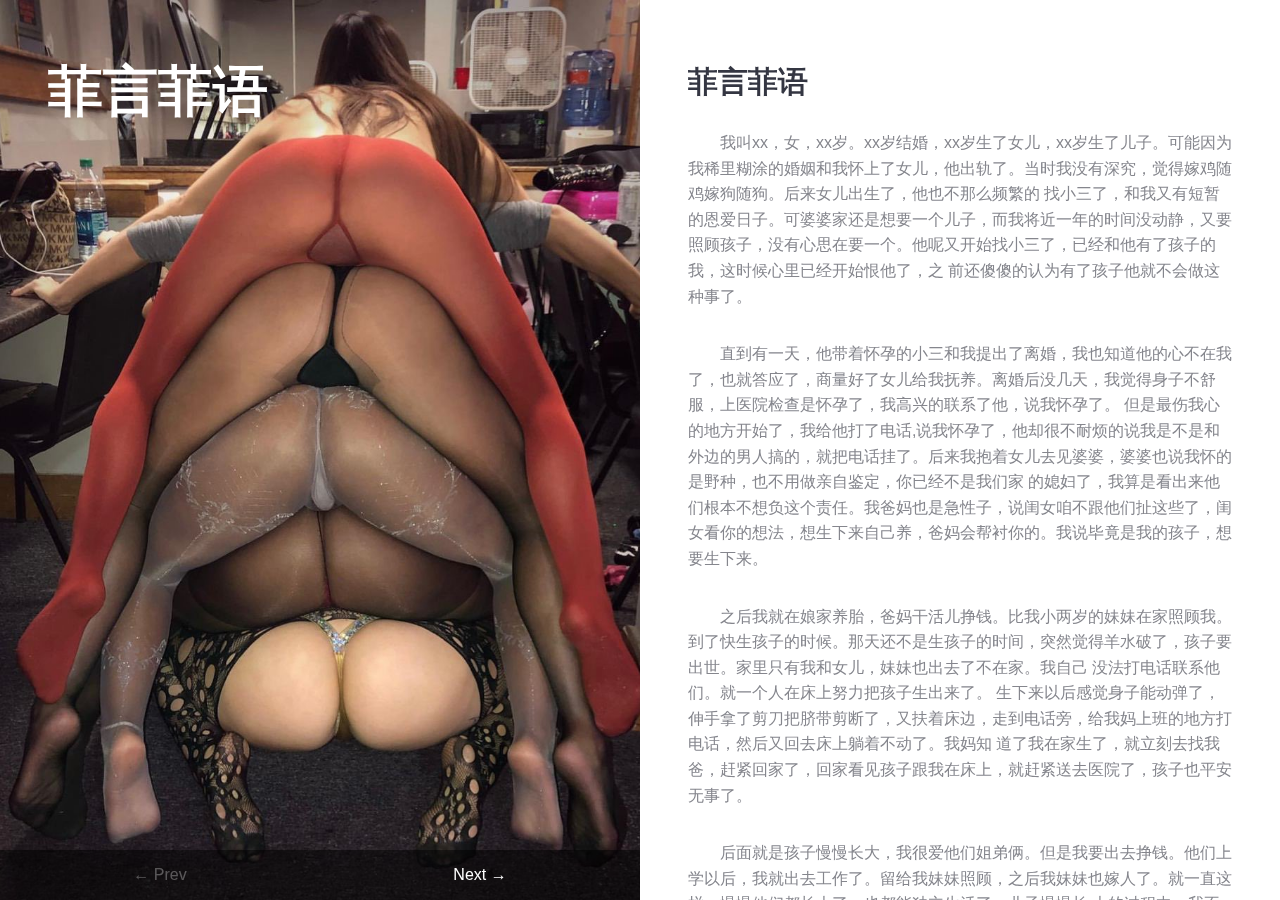
==== index.html @ 6a832831 "Initial commit" ====
<!doctype html>
<html lang="zh" class="no-js">
<head>
	<meta charset="UTF-8">
	<meta http-equiv="X-UA-Compatible" content="IE=edge,chrome=1"> 
	<meta name="viewport" content="width=device-width, initial-scale=1.0">
	<title>自传</title>
	<link rel="shortcut icon" href="/favicon.ico" type="image/x-icon">
	<link rel="stylesheet" href="css/reset.css"> <!-- CSS reset -->
	<link rel="stylesheet" type="text/css" href="css/default.css">
	<link rel="stylesheet" href="css/style.css"> <!-- Resource style -->
	<script src="js/modernizr.js"></script> <!-- Modernizr -->
</head>
<body>
	<main>
		<div class="cd-image-block">
			<ul class="cd-images-list">
				<li class="is-selected">
					<a href="#0">
						<h2>菲言菲语</h2>
					</a>
				</li>

				<li>
					<a href="#0">
						<h2>五个女人的留念</h2>
					</a>
				</li>

				<li>
					<a href="#0">
						<h2>怀孕自拍留念</h2>
					</a>
				</li>

				<li>
					<a href="#0">
						<h2>平安产女留念</h2>
					</a>
				</li>
				<li>
					<a href="#0">
						<h2>母子俩洞房留念</h2>
					</a>
				</li>
				
			</ul> <!-- .cd-images-list -->
		</div> <!-- .cd-image-block -->

		<div class="cd-content-block">
			<ul>
				<li class="is-selected">
					<div>
						<h2>菲言菲语</h2>
				
						<p>
							我叫xx，女，xx岁。xx岁结婚，xx岁生了女儿，xx岁生了儿子。可能因为我稀里糊涂的婚姻和我怀上了女儿，他出轨了。当时我没有深究，觉得嫁鸡随鸡嫁狗随狗。后来女儿出生了，他也不那么频繁的 找小三了，和我又有短暂的恩爱日子。可婆婆家还是想要一个儿子，而我将近一年的时间没动静，又要照顾孩子，没有心思在要一个。他呢又开始找小三了，已经和他有了孩子的我，这时候心里已经开始恨他了，之 前还傻傻的认为有了孩子他就不会做这种事了。
						</p>
						
						<p>
							直到有一天，他带着怀孕的小三和我提出了离婚，我也知道他的心不在我了，也就答应了，商量好了女儿给我抚养。离婚后没几天，我觉得身子不舒服，上医院检查是怀孕了，我高兴的联系了他，说我怀孕了。 但是最伤我心的地方开始了，我给他打了电话,说我怀孕了，他却很不耐烦的说我是不是和外边的男人搞的，就把电话挂了。后来我抱着女儿去见婆婆，婆婆也说我怀的是野种，也不用做亲自鉴定，你已经不是我们家 的媳妇了，我算是看出来他们根本不想负这个责任。我爸妈也是急性子，说闺女咱不跟他们扯这些了，闺女看你的想法，想生下来自己养，爸妈会帮衬你的。我说毕竟是我的孩子，想要生下来。
						</p>
						
						<p>
							之后我就在娘家养胎，爸妈干活儿挣钱。比我小两岁的妹妹在家照顾我。到了快生孩子的时候。那天还不是生孩子的时间，突然觉得羊水破了，孩子要出世。家里只有我和女儿，妹妹也出去了不在家。我自己 没法打电话联系他们。就一个人在床上努力把孩子生出来了。 生下来以后感觉身子能动弹了，伸手拿了剪刀把脐带剪断了，又扶着床边，走到电话旁，给我妈上班的地方打电话，然后又回去床上躺着不动了。我妈知 道了我在家生了，就立刻去找我爸，赶紧回家了，回家看见孩子跟我在床上，就赶紧送去医院了，孩子也平安无事了。
						</p>

						<p>
							后面就是孩子慢慢长大，我很爱他们姐弟俩。但是我要出去挣钱。他们上学以后，我就出去工作了。留给我妹妹照顾，之后我妹妹也嫁人了。就一直这样，慢慢他们都长大了，也都能独立生活了。儿子慢慢长 大的过程中，我不知波道什么时候开始对儿子有了那种感觉。但是一直藏在心里，直到两年前，也就是二三月份的时候，女儿那天神神秘秘的说有事和我谈，我也没多想就跟她去了，女儿很直接的说，妈，女儿我怀 孕了。我问了句谁的，女儿低着头不说话，我就说了一圈我知道的名字，她都摇摇头，我说她你倒是告诉妈妈啊。女儿朝儿子看了看，说妈你别生气，我怀的是我弟弟的。听到这儿，我愣了一下，最后笑了。我心里 在想，自己也终于有机会说自己心里的话了。女儿以为我接受不了，就说我，妈都是女儿的错,您冷静一下。我就问她，你弟弟知道你怀孕了？女儿说，他知道。我就跟女儿说，没关系，女儿你也xx岁了，你弟弟也xx岁 了，肯定不是刚在一起的，说吧几年了。女儿说，两年。我说好，你们也都是成年人了，只要你们愿意在一起，妈妈就高兴。女儿听我这么说，很高兴，就说，您这是答应了?我就点点头。她很高兴，想去叫儿子。
						</p>

						<p>
							我一把拉住她，说她， 回来，妈妈也有事儿想跟你说。女儿也没多想就说，妈您说吧不管什么事。我也就没有保留的，把自己喜欢儿子的事情都说了。女儿听见以后说我，妈您是想...我就点了点头，又问了 一句，女儿你能答应吗？女儿说，妈我是没问题，但可能他会接受不了。我说，女儿你不介意就行。女儿说，妈我也是女人了，女儿能理解。我们母女俩就笑了。就这样过去了。
						</p>
						<p>
							第二天早上，我起来就找了一张纸，开始写给儿子的表白信。写好了以后， 就让女儿看了，儿子上班走了也不在家。女儿看了以后说，妈你写上您经过我同意了，要不然您儿子不敢对您怎么样。我回去又改了 改，就放到儿子桌子上了，他回来就能看见桌子上的信。就这样等到晚上他下班，儿子那几天下班都晚。我听见儿子回来以后，就在床上躺着等他过来。一直等，一直等都没等到。我准备睡的时候，儿子推门进来了。 后来才知道他在等女儿睡熟。进来屋里，也没开灯，模糊的能看见彼此。他坐到我身边，叫了一声妈。我答应了一声。我刚坐起来，他突然亲了我一口，我很惊喜，又主动去和他接吻，抱着他，我们母子俩这样互相 脱了衣服。准备让他进来的时候，他在我上面撑着身子不动了。我觉得不对劲，一看他哭了。他这一哭，我也忍不住哭了。我们人母子俩抱在一起，哭了一会儿。我主动开口说，儿子别哭，别哭，妈妈今天晚上就是 要做你的女人。他也不抽泣了，我说，儿子你还行吗？他不说话，我就抓住了他那里，他也慢慢变大了。我说他，儿子妈知道你心里不好受，坚持一会儿好吗？他还是不说话，我就让他躺下，扶着他，自己坐了下去。 就这样我做了他的女人。
						</p>

						<p>
							第二天早上醒来，他没有在我身边，床边放了一件睡裙，我无力的套在身上。下了床准备站起来，却差点往前趴在地上，幸好扶住了椅子。我扶着墙慢慢走出了卧室，到了客厅。女儿看见我出来了，和我开玩笑 说，妈您脸上看起来气色好多了，年轻了不少啊。我知道她是在打趣，就笑了笑说，过来扶着点儿妈，扶我去卫生间。女儿起身过来搀扶着我，边走边说，妈你慢点儿走，步子别迈太大。上完卫生间，我和女儿都坐 回了沙发上，女儿先开了口说，妈女儿肚子里还有个孩子，我想和我弟领结婚证，您能不能想想法子。我说，女儿你是不是太看得起妈妈了，妈妈我哪有办法，你们姐弟俩不要那个证也能过一辈子啊。女儿脸上不 再有笑意，撒娇的说，妈~ 有了结婚证过日子总比没有证过日子方便啊。我说，妈妈没办法，你自己想法子吧，还有啊你肚子里的孩子能不能留下来还是一回事儿呢。女儿听我说了这话，马上不高兴了，也不理我了。
						</p>
						
						<p>
							慢慢的日子就过去了，女儿的肚子也越来越大，也没有和儿子睡过，所以我经常要求儿子来陪我，他也不拒绝，但是每次都不是很主动，就算这样我也心满意足了，我知道他心里对我还是有障碍。女儿眼看着自 己慢慢挺起来的肚子，越来越着急结婚证的事情，有一天早上我从卧室刚出来，女儿就很激动又有点生气的说，妈我和弟弟可以领证你一直知道的是不是。我沉默了没有回应她。女儿说道，我做您儿媳妇您不满意吗。我说，不是妈不满意，是..... 女儿没等我把话说完，我的户口一直都没在你名下，是不是因为妈你离婚的原因。我说是。妈现在我都知道了，让我和弟弟去领证行吗？这次我点头了。女儿高兴的叫儿子出门去民政局，临走前我又嘱咐她路上多注意胎儿，别高兴过头忘记肚子里的孩子。女儿说，妈没事儿，孕检结果您又不是没看，等着抱孙子孙女吧。早上去的，快中午的时候回来了，俩人看着都不怎么开心，我急忙问道，怎么了都愁眉苦脸的，没办成？女儿马上一变脸高兴的从包里拿出了结婚证，说妈你看。我接过来打开结婚证，上面是他们姐弟俩的信息，我忍不住又哭了。
						</p>

						<p>
							女儿一看我这样，马上说，妈，妈您别哭啊，我们姐弟俩的喜事，以后我们姐弟俩会好好孝顺你的。儿子平时也不怎么张嘴，今天他主动拉着女儿的手说，妈儿子也会好好孝顺您的。而我从他们眼中看到的是姐 弟俩坚定的心，我马上说，妈没哭，妈是高兴，是高兴。女儿听见我是为他们高兴，扭头和儿子接了吻，之前他们在家都会避嫌，今天女儿不在那么束缚了，接完吻她发觉在我面前这么做有些不好，就说儿子，愣 着干嘛？还不亲一下咱妈，儿子听见女儿这么说，也主动朝我贴过来，堵住了我的嘴，我一时脑子一片空白，心砰砰砰的跳，吻了一会儿，儿子也离开了，而我满脸通红。女儿说我，妈别害羞啊，你心里不也是喜欢 吗？我说，行了，在咱家可以这样，出去了可都规矩点儿，听到没有。他们姐弟俩一起说道，知道了。再后来就是我照顾怀孕的女儿，儿子去上班这种安逸的日子。
						</p>
						
						<p>
							大概是女儿怀孕六七个月的时候，我妹妹两个女儿突然来了我们家，我还有些害怕她们知道女儿怀孕的事情，不曾想到女儿很高兴的出来迎接她们俩，我还没张口说话，女儿就跟我解释说，妈别担心，我这两个 表妹知道咱们家的事儿，而且也是您儿子这边的，我一脸诧异，问道怎么回事儿？女儿和两个外甥女就边进屋边和我解释。女儿说，妈，是我告诉她们的，女儿去找她们到时候给女儿接生的。我打断女儿说，女儿你 等会儿，妈没听明白，接生？女儿说到，嗯我小姨不是在医学院做研究嘛，女儿我一开始没想到能把结婚证给领到手，就去找两个妹妹到时候帮忙弄出生证明。但是...女儿看向了大外甥女，大外甥女说，大姨，我们 从小和她们姐弟俩玩儿到大的，说实话是心里羡慕她们姐弟俩，也是好奇，所以就出条件让表姐她答应，分享弟弟。今天来是告诉您一声，我们姐妹俩以后也加入了。小外甥女也点点头，我很无奈也就点头答应了。
						</p>

						<p>
							时间又一点点过去，女儿到了生产的时候，有两个外甥女照顾，接生，女儿很平安的生下了一个女孩儿。女儿生下了孩子之后没多久，我觉得自己身体很不舒服，就去了我妹妹那里让她给我看看，不看不要紧， 一看我妹妹说我是怀孕了，我心想这下我妹妹也瞒不住了，果然，她一直追着我问，孩子是谁的，姐姐你一个人过了这么多年终于有看上的了？不给妹妹介绍介绍？我说，等你下班了，姐姐好好跟你说。到了下午我 妹妹下了班，出来就拉着我让我告诉她是怎么回事。我也很正经的把家里的事情跟她说了一遍，她哈哈哈的笑起来说，姐，我头一次听你开这种玩笑。我还是很正经的说，你觉得你姐姐会骗你吗？我妹妹也平和起来 说，姐那你打算怎么办。我说，妹妹你的两个女儿也做了我儿子的女人，这事你还不知道吧。我妹妹脸上的表情，从平和又变得很无奈的样子，说到，姐，我是怀疑过俩孩子交了男朋友，没想到是这样。我说，那妹 妹你怎么想。我妹妹说，姐啊，妹妹我也离婚挺久的了，你能不能回去问问你儿子看他能不能接受我。我听完这话，应该是已经觉得没什么了，就直接和我妹妹说，行我回去就问问。
						</p>

						<p>
							回到家以后，儿子晚上下班回来，我先告诉了他们姐弟俩我怀孕的消息，姐弟俩也没什么太大反应，女儿就只是变得唠叨了一样，说我要注意身子，好好养胎。完了就回屋照顾孙女儿了，我又主动坐到儿子身边 拉着他的手放在我肚子上说，儿子妈肚子里有了你的孩子，你决定让不让这孩子出生，儿子抚摸着我的肚子说，妈您不觉的奇怪吗，儿子我就是从妈妈你肚子里出来的，现在怀了我的孩子，我想您已经不会管我说什 么都要留着这孩子吧。我听他说了这话，第一次觉得从我做他的女人以来，他第一次看透了我的心思，我也没有再和儿子说什么，就让他抚摸着我的肚子。我在他耳边轻声说了一句，我爱你。然后就进卧室睡觉去了。
						</p>

						<p>
							我进屋躺下以后，才猛然想起来妹妹要我问的事，我又起身来到客厅，儿子还在看手机，我来到他身边，他也起来让我坐下，我抓着他的手说，儿子妈有事儿忘了跟你说了。儿子说，什么事？我说，妈今天不是 去检查了么，去你小姨那儿查的，你姨也知道了，她让我问问儿子你能不能也接受她，你也知道你姨也离婚多长时间了。儿子说，好吧抽时间我去看看她。我说，你小子怎么不对妈妈上点儿心。儿子无奈的说，妈，您 不一样。儿子在慢慢适应了，您快去休息吧，好好养身体，为了咱们的孩子。我说，知道了，知道了。就又回卧室躺下就睡了。
						</p>

						<p>
							后来，儿子去看了我妹妹，我妹妹也表露了心意，俩人也开了房上了床。再后来我，女儿，我妹妹母女三个都说开了，也就这样过日子了。到我怀孕五个多月的时候，胎儿稳定，孕检也很正常，也正好是国庆节 放长假，我妹妹母女三个也回来了，我们六个人，吃晚饭的时候说说笑笑，我说大家好不容易聚到一起，明天出去玩儿吧。女儿说，妈您是怀孕在家闲闷，想出去透透气吧。我妹妹说，你妈这个月份胎儿也稳定了， 出去透透气也很好，就是咱别去人多的地方。儿子说，行，老在家闷着也不好，出去透透气。两个外甥女也没有异议。
						</p>

						<p>
							第二天早上，我们都准备好了出门，女儿抱着孙女儿，和儿子走在一起，我和我妹妹走一起，两个外甥女走一起。在街上这样没人会在意什么，很平常，很普通。到了中午，找了家餐馆，吃了点饭，出来以后， 我说我累了不想走了，咱回家吧。我妹妹说到，这走回家也得一会儿呢，咱去开个房吧。说完就拉着我找酒店，我们五女一男还有一个小孩子，就一起进酒店开房了，前台的服务员，看到这架势，也还很有职业素质 的接待我们，我们开了一间不算大的房间，服务员带着我们进屋了，一进屋我就上床躺着了。女儿说，我抱孩子也累了，小姨你替我照顾一会儿，我想洗个澡。去的时候还叫上了俩外甥女。儿子就在沙发上倚着休息。
						</p>

						<p>
							我在床上也打盹了，突然听见了呻吟声就醒了，我一看，儿子女儿就在我旁边做爱，女儿很享受的样子。我立马就清醒了，跟女儿说，女儿你完了，让妈妈来，妈妈怀孕到现在一直都没有过了。女儿没回我，继 续在儿子身下呻吟着，过了一会儿他们姐弟俩都完事了。女儿脸上也泛着红润，跟我说，妈你等会儿，让你儿子休息休息。我说，好。我妹妹她们母女看到这样，也说要做，儿子说一个一个来啊。我看儿子休息的差 不多了，就让他过来，让他躺下，我也脱了衣服，跟他说，儿子像平常一样就好。他闭了眼，慢慢硬起来，我扶着慢慢坐了下去，就这样做了十几分钟，感觉已经满足了，一用力儿子射了。她们几个都在笑我，我也 不管她们，躺到一边歇着了。之后就是儿子歇一会儿，接着和两个外甥女，我妹妹都做了。我妹妹最后一个和儿子做的，完事以后儿子松了口气一样，打算歇着了。我女儿又准备让他伺候一下，就这样我们又都做了一轮。 儿子和每个人做了两次，到最后陪过我妹妹，实在累的不行，就睡着了。等他醒的时候，一看时间都快十点了。女儿说，起来该走了，出来也没带很多尿不湿，咱今天晚上别在这儿过夜了。说完我们就准备走，出房 门的时候，看见我们斜对面的房间里出来七八个女的，打扮也很普通，后面还跟着三个男人，有个男人跟我儿子搭话说，大兄弟挺厉害啊，五个女的。我儿子呵呵一笑，就跟上我们走了，退房的时候又看见接待我们 的服务员，我脑子里才又想到，中午见到我们不觉得奇怪，结合我出门看见斜对面房间出来的人，看来是服务员见得多了。
						</p>

						<p>
							我们到家的时候十二点多了，我和我妹妹一起睡一个卧室，我女儿和两个外甥女睡一个卧室，儿子还是睡沙发，就这样过了一天。第二天早上吃饭的时候，女儿说，以后都不许像昨天那样，一起上了，我还想和 他过后半辈子呢，妈您也是这么想的吧。我点点头。女儿接着说，姨，你们母女三个也经常在研究院，一个月也就回来一次。我是这么想的，咱们五个女人每人每个月只能做三次，你们觉得怎么样。我们都没反对。 我还开玩笑说，听皇后娘娘的，臣妾遵命，我妹妹母女三个听我这么说，也跟着应和道，臣妾遵命。弄得女儿哭笑不得。儿子更是笑的合不拢嘴。接着这个话茬，我说，女儿啊，从你弟弟那儿算，你是大房，我们都 听你的，妈妈我是二房，大外甥女就是三房，小外甥女就是四房，妹妹你就是最后一个五房了。听我这么解释，大家也都没说什么。我妹妹母女临走前三天，儿子又伺候了一次她们，就这样国庆假期结束了。
						</p>

						<p>
							时间一点一点过去，就到了今天，今天是xxxx年xx月xx日，我也马上要生孩子，害怕自己生孩子会出事儿，就把自己的前半生写了下来。
						</p>
						<p>
							最后感谢网友为我们的故事所制作的漫画，如果你喜欢我的故事，欢迎给我一些鼓励。
						</p>
						<img src="img/feiman.jpg" width="100%" alt="漫画">
						<img src="img/afd.png" width="100%" alt="爱发电二维码">
					</div> 
				</li>

				<li>
					<div>
						
						<img src="img/img-1.jpg" width="100%" alt="五个女人的留念">
					</div> 
				</li>

				<li>
					<div>
						
						<video src="video/VID_201908162338480.mp4" style="width: 100%;" controls="controls">您的浏览器不支持 video 标签。</video>
					</div> 
				</li>

				<li>
					<div>
						
						<video src="video/VID_201909301536435.mp4" style="width: 100%;" controls="controls">您的浏览器不支持 video 标签。</video>
					</div> 
				</li>

				<li>
					<div>
						
						<video src="video/VID_201808062055789.mp4" style="width: 100%;" controls="controls" >您的浏览器不支持 video标签。</video>
					</div> 
				</li>
			</ul>

			<button class="cd-close">Close</button>
		</div> <!-- .cd-content-block -->

		<ul class="block-navigation">
			<li><button class="cd-prev inactive">&larr; Prev</button></li>
			<li><button class="cd-next">Next &rarr;</button></li>
		</ul> <!-- .block-navigation -->
	</main>	<!-- .cd-main -->
	
	<script src="js/jquery-1.11.0.min.js" type="text/javascript"></script>
	<script src="js/main.js"></script> <!-- Resource jQuery -->
</body>
</html>
---- css/default.css ----
@font-face {
	font-family: 'icomoon';
	src:url('../fonts/icomoon.eot?rretjt');
	src:url('../fonts/icomoon.eot?#iefixrretjt') format('embedded-opentype'),
		url('../fonts/icomoon.woff?rretjt') format('woff'),
		url('../fonts/icomoon.ttf?rretjt') format('truetype'),
		url('../fonts/icomoon.svg?rretjt#icomoon') format('svg');
	font-weight: normal;
	font-style: normal;
}

[class^="icon-"], [class*=" icon-"] {
	font-family: 'icomoon';
	speak: none;
	font-style: normal;
	font-weight: normal;
	font-variant: normal;
	text-transform: none;
	line-height: 1;

	/* Better Font Rendering =========== */
	-webkit-font-smoothing: antialiased;
	-moz-osx-font-smoothing: grayscale;
}

body, html { font-size: 100%; 	padding: 0; margin: 0;}

/* Reset */
*,
*:after,
*:before {
	-webkit-box-sizing: border-box;
	-moz-box-sizing: border-box;
	box-sizing: border-box;
}

/* Clearfix hack by Nicolas Gallagher: http://nicolasgallagher.com/micro-clearfix-hack/ */
.clearfix:before,
.clearfix:after {
	content: " ";
	display: table;
}

.clearfix:after {
	clear: both;
}

body{
	background: #f9f7f6;
	color: #404d5b;
	font-weight: 500;
	font-size: 1.05em;
	font-family: "Segoe UI", "Lucida Grande", Helvetica, Arial, "Microsoft YaHei", FreeSans, Arimo, "Droid Sans", "wenquanyi micro hei", "Hiragino Sans GB", "Hiragino Sans GB W3", "FontAwesome", sans-serif;
}
a{color: #2fa0ec;text-decoration: none;outline: none;}
a:hover,a:focus{color:#74777b;}

.htmleaf-container{
	margin: 0 auto;
	text-align: center;
	overflow: hidden;
}
.htmleaf-content {
	font-size: 150%;
	padding: 1em 0;
}

.htmleaf-content h2 {
	margin: 0 0 2em;
	opacity: 0.1;
}

.htmleaf-content p {
	margin: 1em 0;
	padding: 5em 0 0 0;
	font-size: 0.65em;
}
.bgcolor-1 { background: #f0efee; }
.bgcolor-2 { background: #f9f9f9; }
.bgcolor-3 { background: #e8e8e8; }/*light grey*/
.bgcolor-4 { background: #2f3238; color: #fff; }/*Dark grey*/
.bgcolor-5 { background: #df6659; color: #521e18; }/*pink1*/
.bgcolor-6 { background: #2fa8ec; }/*sky blue*/
.bgcolor-7 { background: #d0d6d6; }/*White tea*/
.bgcolor-8 { background: #3d4444; color: #fff; }/*Dark grey2*/
.bgcolor-9 { background: #ef3f52; color: #fff;}/*pink2*/
.bgcolor-10{ background: #64448f; color: #fff;}/*Violet*/
.bgcolor-11{ background: #3755ad; color: #fff;}/*dark blue*/
.bgcolor-12{ background: #3498DB; color: #fff;}/*light blue*/
/* Header */
.htmleaf-header{
	padding: 1em 190px 1em;
	letter-spacing: -1px;
	text-align: center;
}
.htmleaf-header h1 {
	font-weight: 600;
	font-size: 2em;
	line-height: 1;
	margin-bottom: 0;
	font-family: "Segoe UI", "Lucida Grande", Helvetica, Arial, "Microsoft YaHei", FreeSans, Arimo, "Droid Sans", "wenquanyi micro hei", "Hiragino Sans GB", "Hiragino Sans GB W3", "FontAwesome", sans-serif;
}
.htmleaf-header h1 span {
	font-family: "Segoe UI", "Lucida Grande", Helvetica, Arial, "Microsoft YaHei", FreeSans, Arimo, "Droid Sans", "wenquanyi micro hei", "Hiragino Sans GB", "Hiragino Sans GB W3", "FontAwesome", sans-serif;
	display: block;
	font-size: 60%;
	font-weight: 400;
	padding: 0.8em 0 0.5em 0;
	color: #c3c8cd;
}
/*nav*/
.htmleaf-demo a{color: #1d7db1;text-decoration: none;}
.htmleaf-demo{width: 100%;padding-bottom: 1.2em;}
.htmleaf-demo a{display: inline-block;margin: 0.5em;padding: 0.6em 1em;border: 3px solid #1d7db1;font-weight: 700;}
.htmleaf-demo a:hover{opacity: 0.6;}
.htmleaf-demo a.current{background:#1d7db1;color: #fff; }
/* Top Navigation Style */
.htmleaf-links {
	position: relative;
	display: inline-block;
	white-space: nowrap;
	font-size: 1.5em;
	text-align: center;
}

.htmleaf-links::after {
	position: absolute;
	top: 0;
	left: 50%;
	margin-left: -1px;
	width: 2px;
	height: 100%;
	background: #dbdbdb;
	content: '';
	-webkit-transform: rotate3d(0,0,1,22.5deg);
	transform: rotate3d(0,0,1,22.5deg);
}

.htmleaf-icon {
	display: inline-block;
	margin: 0.5em;
	padding: 0em 0;
	width: 1.5em;
	text-decoration: none;
}

.htmleaf-icon span {
	display: none;
}

.htmleaf-icon:before {
	margin: 0 5px;
	text-transform: none;
	font-weight: normal;
	font-style: normal;
	font-variant: normal;
	font-family: 'icomoon';
	line-height: 1;
	speak: none;
	-webkit-font-smoothing: antialiased;
}
/* footer */
.htmleaf-footer{width: 100%;padding-top: 10px;}
.htmleaf-small{font-size: 0.8em;}
.center{text-align: center;}
/****/
.related {
	color: #fff;
	background: #333;
	text-align: center;
	font-size: 1.25em;
	padding: 0.5em 0;
	overflow: hidden;
}

.related > a {
	vertical-align: top;
	width: calc(100% - 20px);
	max-width: 340px;
	display: inline-block;
	text-align: center;
	margin: 20px 10px;
	padding: 25px;
	font-family: "Segoe UI", "Lucida Grande", Helvetica, Arial, "Microsoft YaHei", FreeSans, Arimo, "Droid Sans", "wenquanyi micro hei", "Hiragino Sans GB", "Hiragino Sans GB W3", "FontAwesome", sans-serif;
}
.related a {
	display: inline-block;
	text-align: left;
	margin: 20px auto;
	padding: 10px 20px;
	opacity: 0.8;
	-webkit-transition: opacity 0.3s;
	transition: opacity 0.3s;
	-webkit-backface-visibility: hidden;
}

.related a:hover,
.related a:active {
	opacity: 1;
}

.related a img {
	max-width: 100%;
	opacity: 0.8;
	border-radius: 4px;
}
.related a:hover img,
.related a:active img {
	opacity: 1;
}
.related h3{font-family: "Microsoft YaHei", sans-serif;}
.related a h3 {
	font-weight: 300;
	margin-top: 0.15em;
	color: #fff;
}
/* icomoon */
.icon-htmleaf-home-outline:before {
	content: "\e5000";
}

.icon-htmleaf-arrow-forward-outline:before {
	content: "\e5001";
}

@media screen and (max-width: 50em) {
	.htmleaf-header {
		padding: 3em 10% 4em;
	}
	.htmleaf-header h1 {
        font-size:2em;
    }
}


@media screen and (max-width: 40em) {
	.htmleaf-header h1 {
		font-size: 1.5em;
	}
}

@media screen and (max-width: 30em) {
    .htmleaf-header h1 {
        font-size:1.2em;
    }
}
---- css/style.css ----
/* -------------------------------- 

Primary style

-------------------------------- */
*, *::after, *::before {
  box-sizing: border-box;
}

html {
  font-size: 62.5%;
}

body {
  font-size: 1.6rem;
  font-family: "Source Sans Pro", sans-serif;
  color: #343642;
  background-color: #ffffff;
}

a {
  color: #982b3c;
  text-decoration: none;
}

button {
  cursor: pointer;
  border: none;
  background-color: transparent;
  outline: none;
  font-size: 1.6rem;
}

/* -------------------------------- 

Images block

-------------------------------- */
.cd-image-block {
  position: relative;
}
.cd-image-block::before {
  /* this is the layer used to cover the .cd-image-block when the content block becomes visible - mobile only */
  content: '';
  position: absolute;
  top: 0;
  left: 0;
  height: 100%;
  width: 100%;
  background-color: rgba(52, 54, 66, 0.6);
  opacity: 0;
  visibility: hidden;
  -webkit-transition: opacity 0.3s 0s, visibility 0s 0.3s;
  -moz-transition: opacity 0.3s 0s, visibility 0s 0.3s;
  transition: opacity 0.3s 0s, visibility 0s 0.3s;
}
.cd-image-block.content-block-is-visible::before {
  opacity: 1;
  visibility: visible;
  -webkit-transition: opacity 0.3s 0s, visibility 0s 0s;
  -moz-transition: opacity 0.3s 0s, visibility 0s 0s;
  transition: opacity 0.3s 0s, visibility 0s 0s;
}
@media only screen and (min-width: 768px) {
  .cd-image-block::before {
    display: none;
  }
}

.cd-images-list::before {
  /* never visible - this is used in jQuery to check the current MQ */
  content: 'mobile';
  display: none;
}
.cd-images-list > li {
  height: 250px;
  background: #979c9c url(../img/img-0.jpg) no-repeat center center;
  background-size: cover;
}
.cd-images-list > li:nth-of-type(2) {
  /* background: #343642 url(../img/img.jpg) no-repeat center center; */
  background: #343642 no-repeat center center;
  background-size: cover;
}
.cd-images-list > li:nth-of-type(3) {
  /* background: #982b3c url(../img/img-3.jpg) no-repeat center center; */
  background: #982b3c no-repeat center center;
  background-size: cover;
}
.cd-images-list > li:nth-of-type(4) {
  /* background: #338899 url(../img/img-4.jpg) no-repeat center center; */
  background: #338899 no-repeat center center;
  background-size: cover;
}
.cd-images-list > li:nth-of-type(5) {
  background: #979c9c no-repeat center center;
  background-size: cover;
}
.cd-images-list > li > a {
  /* used to vertically align the h2 child -  mobile version only */
  display: table;
  height: 100%;
  width: 100%;
}
.cd-images-list h2 {
  /* used to vertically align h2 -  mobile version only */
  display: table-cell;
  vertical-align: middle;
  text-align: center;
  font-size: 3rem;
  color: #ffffff;
  font-weight: 700;
  -webkit-font-smoothing: antialiased;
  -moz-osx-font-smoothing: grayscale;
}
@media only screen and (min-width: 768px) {
  .cd-images-list::before {
    /* never visible - this is used in jQuery to check the current MQ */
    content: 'desktop';
  }
  .cd-images-list > li > a {
    display: block;
    padding: 4em 3em;
    cursor: default;
    pointer-events: none;
  }
  .cd-images-list h2 {
    font-size: 5.5rem;
    text-align: left;
  }
}

/* -------------------------------- 

Content block

-------------------------------- */
.cd-content-block {
  /* move the block outside the viewport (to the right) - mobile only */
  position: fixed;
  z-index: 1;
  top: 0;
  left: 0;
  height: 100%;
  -webkit-transform: translateX(100%);
  -moz-transform: translateX(100%);
  -ms-transform: translateX(100%);
  -o-transform: translateX(100%);
  transform: translateX(100%);
  -webkit-transition: -webkit-transform 0.3s;
  -moz-transition: -moz-transform 0.3s;
  transition: transform 0.3s;
}
.cd-content-block.is-visible {
  -webkit-transform: translateX(0);
  -moz-transform: translateX(0);
  -ms-transform: translateX(0);
  -o-transform: translateX(0);
  transform: translateX(0);
}
.cd-content-block > ul {
  height: 100%;
}
.cd-content-block > ul > li {
  position: absolute;
  height: 100%;
  padding: 2em;
  overflow-y: scroll;
  background-color: #ffffff;
  opacity: 0;
  visibility: hidden;
}
.cd-content-block > ul > li.is-selected {
  /* this is the selected content */
  position: relative;
  opacity: 1;
  visibility: visible;
  -webkit-overflow-scrolling: touch;
}
.cd-content-block h2 {
  line-height: 1.2;
  font-weight: 700;
  font-size: 2.3rem;
  margin-bottom: 1em;
}
.cd-content-block p {
  text-indent: 2em;
  margin-bottom: 2em;
  line-height: 1.6;
  color: #85868d;
}
.cd-content-block .cd-close {
  /* 'X' icon to close the content block -  mobile only */
  position: fixed;
  top: 0;
  left: 0;
  height: 44px;
  width: 44px;
  /* image replacement */
  overflow: hidden;
  text-indent: 100%;
  white-space: nowrap;
  color: transparent;
  -webkit-transform: scale(0);
  -moz-transform: scale(0);
  -ms-transform: scale(0);
  -o-transform: scale(0);
  transform: scale(0);
  -webkit-transition: -webkit-transform 0.2s;
  -moz-transition: -moz-transform 0.2s;
  transition: transform 0.2s;
}
.cd-content-block .cd-close::after, .cd-content-block .cd-close::before {
  /* these are the 2 lines of the 'X' icon */
  content: '';
  position: absolute;
  left: 50%;
  top: 50%;
  width: 2px;
  height: 24px;
  background-color: #343642;
  /* Force Hardware Acceleration */
  -webkit-backface-visibility: hidden;
  backface-visibility: hidden;
  -webkit-transform: translateZ(0);
  -moz-transform: translateZ(0);
  -ms-transform: translateZ(0);
  -o-transform: translateZ(0);
  transform: translateZ(0);
}
.cd-content-block .cd-close::after {
  -webkit-transform: translateX(-50%) translateY(-50%) rotate(45deg);
  -moz-transform: translateX(-50%) translateY(-50%) rotate(45deg);
  -ms-transform: translateX(-50%) translateY(-50%) rotate(45deg);
  -o-transform: translateX(-50%) translateY(-50%) rotate(45deg);
  transform: translateX(-50%) translateY(-50%) rotate(45deg);
}
.cd-content-block .cd-close::before {
  -webkit-transform: translateX(-50%) translateY(-50%) rotate(-45deg);
  -moz-transform: translateX(-50%) translateY(-50%) rotate(-45deg);
  -ms-transform: translateX(-50%) translateY(-50%) rotate(-45deg);
  -o-transform: translateX(-50%) translateY(-50%) rotate(-45deg);
  transform: translateX(-50%) translateY(-50%) rotate(-45deg);
}
.cd-content-block .cd-close.is-scaled-up {
  -webkit-transform: scale(1);
  -moz-transform: scale(1);
  -ms-transform: scale(1);
  -o-transform: scale(1);
  transform: scale(1);
}
.no-touch .cd-content-block .cd-close.is-scaled-up:hover {
  -webkit-transform: scale(1.2);
  -moz-transform: scale(1.2);
  -ms-transform: scale(1.2);
  -o-transform: scale(1.2);
  transform: scale(1.2);
}
@media only screen and (min-width: 768px) {
  .cd-content-block {
    /* reset style */
    position: static;
    -webkit-transform: translateX(0);
    -moz-transform: translateX(0);
    -ms-transform: translateX(0);
    -o-transform: translateX(0);
    transform: translateX(0);
  }
  .cd-content-block > ul > li {
    /* reset style */
    opacity: 1;
    visibility: visible;
    padding: 4em 3em;
  }
  .cd-content-block > ul > li.overflow-hidden {
    /* this class is used during the animation (slider change) to hide the scrolling bar */
    overflow: hidden;
  }
  .cd-content-block h2 {
    font-size: 3rem;
  }
  .cd-content-block .cd-close {
    display: none;
  }
}

/* ---------------------------------------------- 

Desktop slider - both image and content blocks

---------------------------------------------- */
@media only screen and (min-width: 768px) {
  .cd-image-block,
  .cd-content-block {
    /* slider style - desktop version only */
    width: 50%;
    float: left;
    height: 100vh;
    overflow: hidden;
  }
  .cd-image-block > ul,
  .cd-content-block > ul {
    position: relative;
    height: 100%;
  }
  .cd-image-block > ul > li,
  .cd-content-block > ul > li {
    position: absolute;
    top: 0;
    left: 0;
    height: 100%;
    width: 100%;
    /* Force Hardware Acceleration */
    -webkit-transform: translateZ(0);
    -moz-transform: translateZ(0);
    -ms-transform: translateZ(0);
    -o-transform: translateZ(0);
    transform: translateZ(0);
    -webkit-backface-visibility: hidden;
    backface-visibility: hidden;
    will-change: transform;
    /* by default, the items are moved to the right - relative to their parent elements */
    -webkit-transform: translateX(100%);
    -moz-transform: translateX(100%);
    -ms-transform: translateX(100%);
    -o-transform: translateX(100%);
    transform: translateX(100%);
    -webkit-transition: -webkit-transform 0.5s;
    -moz-transition: -moz-transform 0.5s;
    transition: transform 0.5s;
  }
  .cd-image-block > ul > li.is-selected,
  .cd-content-block > ul > li.is-selected {
    /* this is the visible item */
    position: absolute;
    -webkit-transform: translateX(0);
    -moz-transform: translateX(0);
    -ms-transform: translateX(0);
    -o-transform: translateX(0);
    transform: translateX(0);
  }
  .cd-image-block > ul > li.move-left,
  .cd-content-block > ul > li.move-left {
    /* this is the item hidden on the left */
    -webkit-transform: translateX(-100%);
    -moz-transform: translateX(-100%);
    -ms-transform: translateX(-100%);
    -o-transform: translateX(-100%);
    transform: translateX(-100%);
  }
}
/* -------------------------------- 

Slider navigation

-------------------------------- */
.block-navigation {
  /* this is the slider navigation - desktop version only */
  display: none;
}
@media only screen and (min-width: 768px) {
  .block-navigation {
    display: block;
    position: fixed;
    bottom: 0;
    left: 0;
    width: 50%;
  }
  .block-navigation::after {
    clear: both;
    content: "";
    display: table;
  }
  .block-navigation li {
    width: 50%;
    height: 50px;
    line-height: 50px;
    text-align: center;
    background-color: rgba(0, 0, 0, 0.5);
    -webkit-transition: background 0.2s;
    -moz-transition: background 0.2s;
    transition: background 0.2s;
  }
  .block-navigation li:hover {
    background-color: rgba(0, 0, 0, 0.7);
  }
  .block-navigation li:first-of-type {
    float: left;
  }
  .block-navigation li:last-of-type {
    float: right;
  }
  .block-navigation button {
    display: block;
    height: 100%;
    width: 100%;
    color: #ffffff;
    -webkit-font-smoothing: antialiased;
    -moz-osx-font-smoothing: grayscale;
  }
  .block-navigation button.inactive {
    opacity: .3;
    cursor: not-allowed;
  }
}

/* -------------------------------- 

Javascript disabled

-------------------------------- */
@media only screen and (min-width: 768px) {
  .no-js .cd-content-block {
    display: none;
  }

  .no-js .cd-image-block {
    width: 100%;
    overflow: visible;
  }

  .no-js .cd-images-list::after {
    clear: both;
    content: "";
    display: table;
  }

  .no-js .cd-images-list > li {
    position: static;
    width: 50%;
    float: left;
    height: 400px;
    -webkit-transform: translateX(0);
    -moz-transform: translateX(0);
    -ms-transform: translateX(0);
    -o-transform: translateX(0);
    transform: translateX(0);
  }
  .no-js .cd-images-list > li.is-selected {
    position: static;
  }

  .no-js .cd-images-list > li > a {
    cursor: pointer;
    pointer-events: auto;
  }

  .no-js .block-navigation {
    display: none;
  }
}
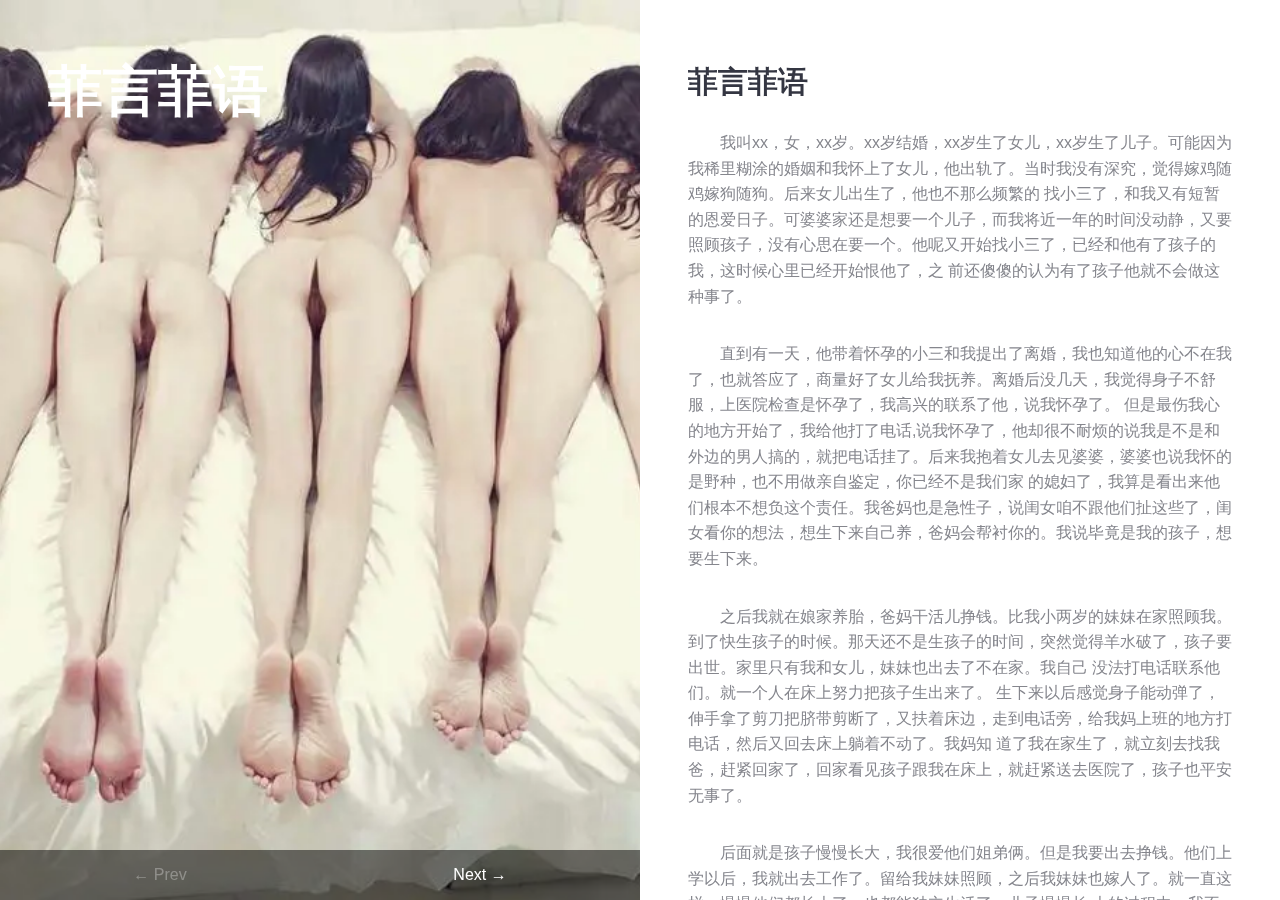
==== commit 95d7e8a1: "update" ====
--- a/index.html
+++ b/index.html
@@ -126,15 +126,15 @@
 						<p>
 							最后感谢网友为我们的故事所制作的漫画，如果你喜欢我的故事，欢迎给我一些鼓励。
 						</p>
-						<img src="img/feiman.jpg" width="100%" alt="漫画">
-						<img src="img/afd.png" width="100%" alt="爱发电二维码">
+						<img src="img/feiman.webp" width="100%" alt="漫画">
+						<img src="img/afd.webp" width="100%" alt="爱发电二维码">
 					</div> 
 				</li>
 
 				<li>
 					<div>
 						
-						<img src="img/img-1.jpg" width="100%" alt="五个女人的留念">
+						<img src="img/img-1.webp" width="100%" alt="五个女人的留念">
 					</div> 
 				</li>
 
--- a/css/style.css
+++ b/css/style.css
@@ -74,7 +74,7 @@
 }
 .cd-images-list > li {
   height: 250px;
-  background: #979c9c url(../img/img-0.jpg) no-repeat center center;
+  background: #979c9c url(../img/img-0.webp) no-repeat center center;
   background-size: cover;
 }
 .cd-images-list > li:nth-of-type(2) {
